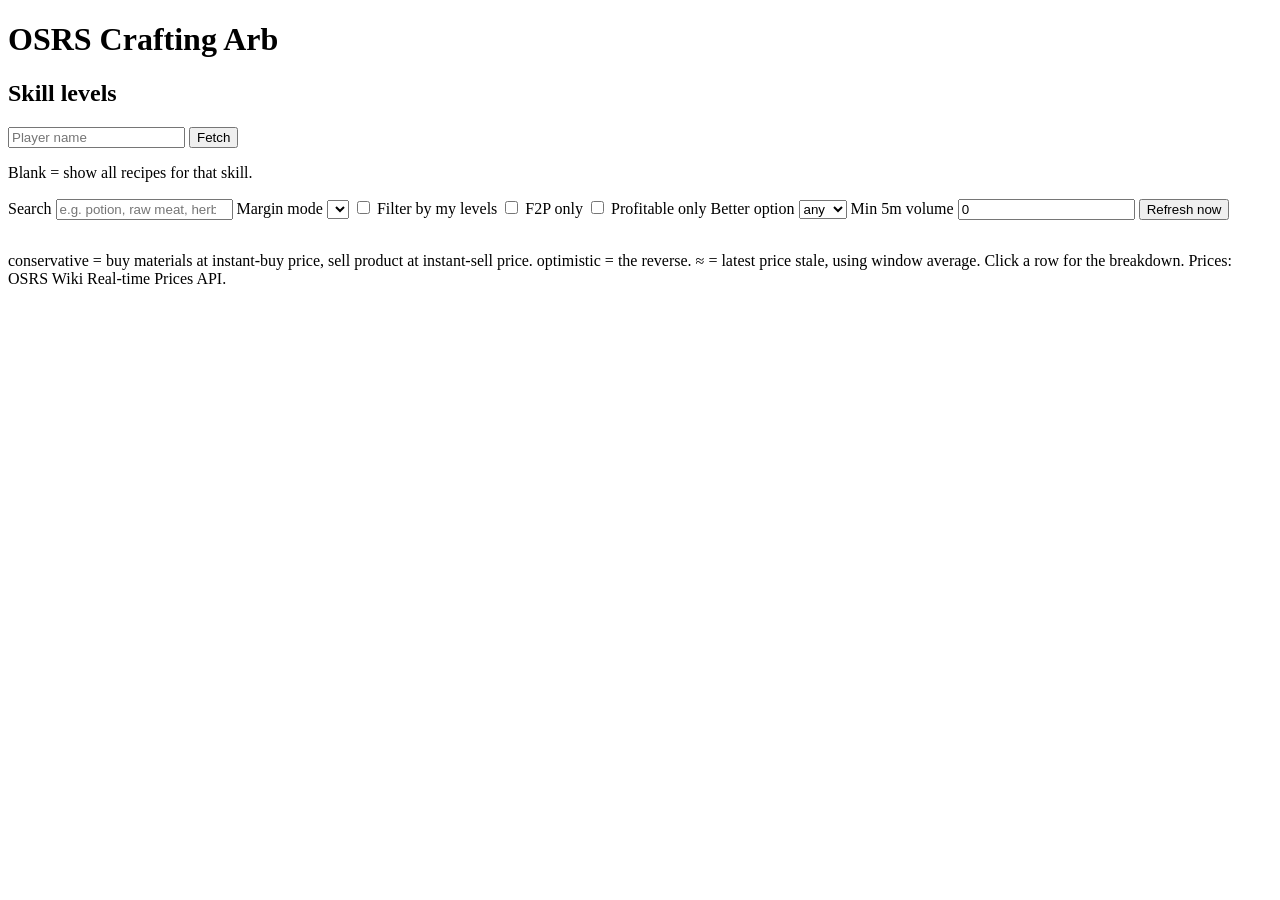
==== backend/app/web/static/index.html @ 216a5b39 "filter for buy/craft" ====
<!doctype html>
<html lang="en">
<head>
  <meta charset="utf-8" />
  <meta name="viewport" content="width=device-width, initial-scale=1.0" />
  <title>OSRS Crafting Arb</title>
  <link rel="stylesheet" href="/styles.css" />
</head>
<body>
  <div class="app">
    <header>
      <h1>OSRS Crafting Arb</h1>
      <div id="meta" class="meta"></div>
    </header>

    <section class="panel">
      <div class="panel-head">
        <h2>Skill levels</h2>
        <div class="player-fetch">
          <input id="player" type="text" maxlength="12" placeholder="Player name" />
          <button id="fetchPlayer">Fetch</button>
        </div>
      </div>
      <div id="playerError" class="error" hidden></div>
      <div id="levels" class="level-grid"></div>
      <p class="hint">Blank = show all recipes for that skill.</p>
    </section>

    <div class="controls">
      <label title="Case-insensitive search across product name, materials, and skill. Multiple words = every word must match somewhere.">
        Search
        <input id="search" type="search" placeholder="e.g. potion, raw meat, herblore" />
      </label>
      <label title="conservative = buy materials at the instant-buy price and sell the product at the instant-sell price (everything instant, worst case). optimistic = buy at the instant-sell price and sell at the instant-buy price (needs patience on both ends, best case).">Margin mode
        <select id="mode"></select>
      </label>
      <label class="check">
        <input id="filterLevels" type="checkbox" /> Filter by my levels
      </label>
      <label class="check">
        <input id="f2pOnly" type="checkbox" /> F2P only
      </label>
      <label class="check" title="Only show recipes whose best route (Sell Net, HA Net or LA Net) is positive per craft.">
        <input id="profitableOnly" type="checkbox" /> Profitable only
      </label>
      <label title="Filter by the better (cheaper) way to get the product: craft it (Craft < Buy) or buy it on the GE (Buy < Craft). any = no filter. Recipes with no buy price are excluded when a side is selected.">Better option
        <select id="acqFilter">
          <option value="any">any</option>
          <option value="craft">craft</option>
          <option value="buy">buy</option>
        </select>
      </label>
      <label>Min 5m volume
        <input id="minVolume" type="number" min="0" step="50" value="0" />
      </label>
      <button id="refresh">Refresh now</button>
    </div>

    <div id="errorBanner" class="error banner" hidden></div>
    <p id="status" class="hint"></p>

    <table class="recipe-table">
      <thead id="thead"></thead>
      <tbody id="tbody"></tbody>
    </table>

    <footer>
      <p class="hint">
        conservative = buy materials at instant-buy price, sell product at instant-sell price. optimistic = the
        reverse. ≈ = latest price stale, using window average. Click a row for the breakdown. Prices: OSRS Wiki
        Real-time Prices API.
      </p>
    </footer>
  </div>
  <script src="/app.js"></script>
</body>
</html>
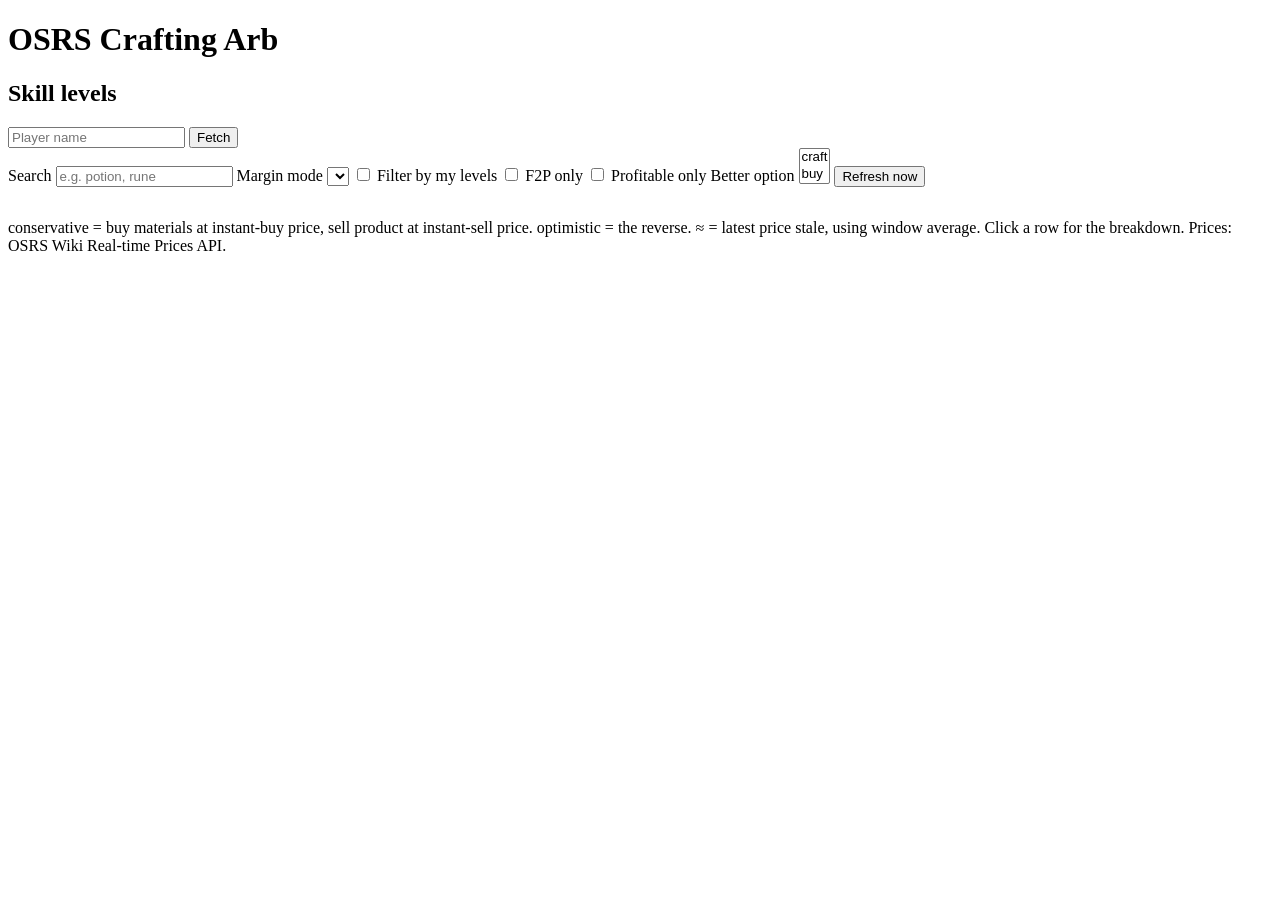
==== commit c088a2be: "tweaks and regressions" ====
--- a/backend/app/web/static/index.html
+++ b/backend/app/web/static/index.html
@@ -4,6 +4,7 @@
   <meta charset="utf-8" />
   <meta name="viewport" content="width=device-width, initial-scale=1.0" />
   <title>OSRS Crafting Arb</title>
+  <link rel="icon" href="data:image/svg+xml,<svg xmlns=%22http://www.w3.org/2000/svg%22 viewBox=%220 0 100 100%22><text y=%2250%25%22 x=%2250%25%22 dominant-baseline=%22central%22 text-anchor=%22middle%22 font-size=%2280%22>📈</text></svg>">
   <link rel="stylesheet" href="/styles.css" />
 </head>
 <body>
@@ -23,13 +24,12 @@
       </div>
       <div id="playerError" class="error" hidden></div>
       <div id="levels" class="level-grid"></div>
-      <p class="hint">Blank = show all recipes for that skill.</p>
     </section>
 
     <div class="controls">
-      <label title="Case-insensitive search across product name, materials, and skill. Multiple words = every word must match somewhere.">
+      <label title="Case-insensitive search on the product name. Multiple words = every word must match.">
         Search
-        <input id="search" type="search" placeholder="e.g. potion, raw meat, herblore" />
+        <input id="search" type="search" placeholder="e.g. potion, rune" />
       </label>
       <label title="conservative = buy materials at the instant-buy price and sell the product at the instant-sell price (everything instant, worst case). optimistic = buy at the instant-sell price and sell at the instant-buy price (needs patience on both ends, best case).">Margin mode
         <select id="mode"></select>
@@ -43,15 +43,11 @@
       <label class="check" title="Only show recipes whose best route (Sell Net, HA Net or LA Net) is positive per craft.">
         <input id="profitableOnly" type="checkbox" /> Profitable only
       </label>
-      <label title="Filter by the better (cheaper) way to get the product: craft it (Craft < Buy) or buy it on the GE (Buy < Craft). any = no filter. Recipes with no buy price are excluded when a side is selected.">Better option
-        <select id="acqFilter">
-          <option value="any">any</option>
+      <label title="Filter by the better (cheaper) way to get the product: craft it (Craft < Buy x qty) or buy qty units on the GE (Buy x qty < Craft). Select one or both; empty selection = no filter. Recipes with no buy price are excluded when a side is selected.">Better option
+        <select id="acqFilter" multiple size="2">
           <option value="craft">craft</option>
           <option value="buy">buy</option>
         </select>
-      </label>
-      <label>Min 5m volume
-        <input id="minVolume" type="number" min="0" step="50" value="0" />
       </label>
       <button id="refresh">Refresh now</button>
     </div>
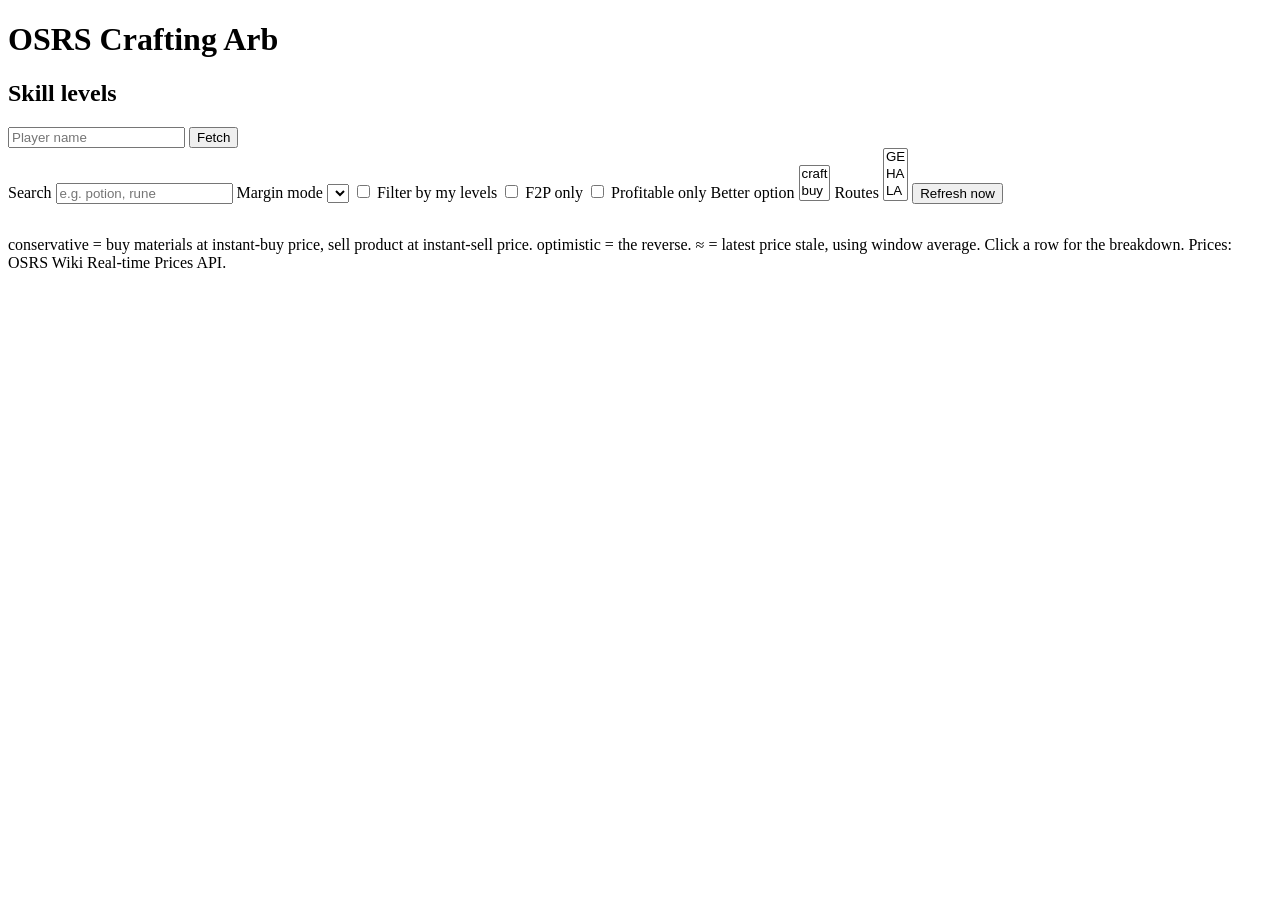
==== commit 86b611de: "toggleabout routes" ====
--- a/backend/app/web/static/index.html
+++ b/backend/app/web/static/index.html
@@ -49,6 +49,13 @@
           <option value="buy">buy</option>
         </select>
       </label>
+      <label title="Show/hide route columns: GE = Sell + Sell Net, HA = High Alchemy + HA Net, LA = Low Alchemy + LA Net. Best Net only considers enabled routes; empty selection hides all three.">Routes
+        <select id="routeFilter" multiple size="3">
+          <option value="ge">GE</option>
+          <option value="ha">HA</option>
+          <option value="la">LA</option>
+        </select>
+      </label>
       <button id="refresh">Refresh now</button>
     </div>
 
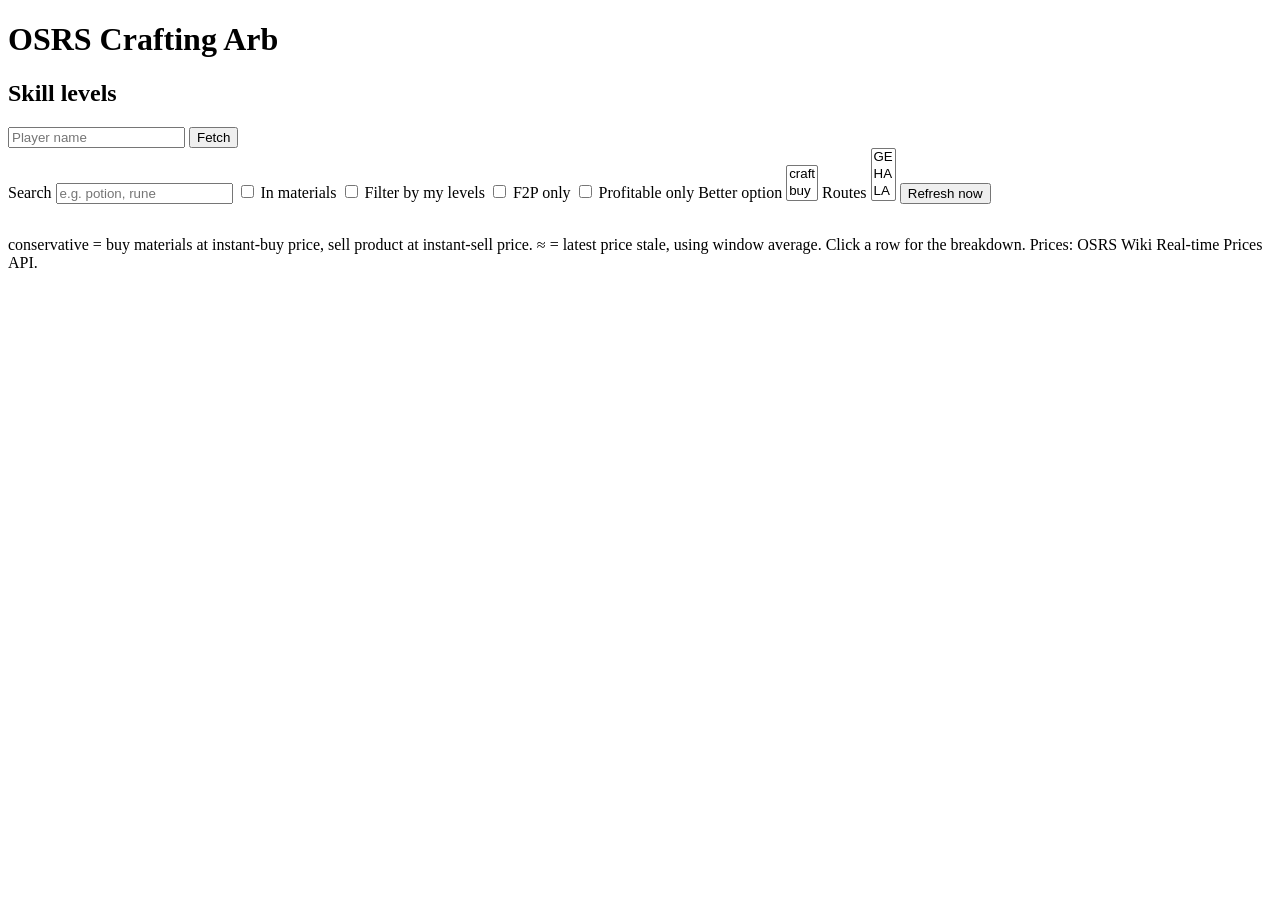
==== commit 9472ac9f: "optional search materials and return col" ====
--- a/backend/app/web/static/index.html
+++ b/backend/app/web/static/index.html
@@ -31,8 +31,8 @@
         Search
         <input id="search" type="search" placeholder="e.g. potion, rune" />
       </label>
-      <label title="conservative = buy materials at the instant-buy price and sell the product at the instant-sell price (everything instant, worst case). optimistic = buy at the instant-sell price and sell at the instant-buy price (needs patience on both ends, best case).">Margin mode
-        <select id="mode"></select>
+      <label class="check" title="Search also matches material names, not just the product name.">
+        <input id="searchMaterials" type="checkbox" /> In materials
       </label>
       <label class="check">
         <input id="filterLevels" type="checkbox" /> Filter by my levels
@@ -69,9 +69,8 @@
 
     <footer>
       <p class="hint">
-        conservative = buy materials at instant-buy price, sell product at instant-sell price. optimistic = the
-        reverse. ≈ = latest price stale, using window average. Click a row for the breakdown. Prices: OSRS Wiki
-        Real-time Prices API.
+        conservative = buy materials at instant-buy price, sell product at instant-sell price. ≈ = latest price
+        stale, using window average. Click a row for the breakdown. Prices: OSRS Wiki Real-time Prices API.
       </p>
     </footer>
   </div>
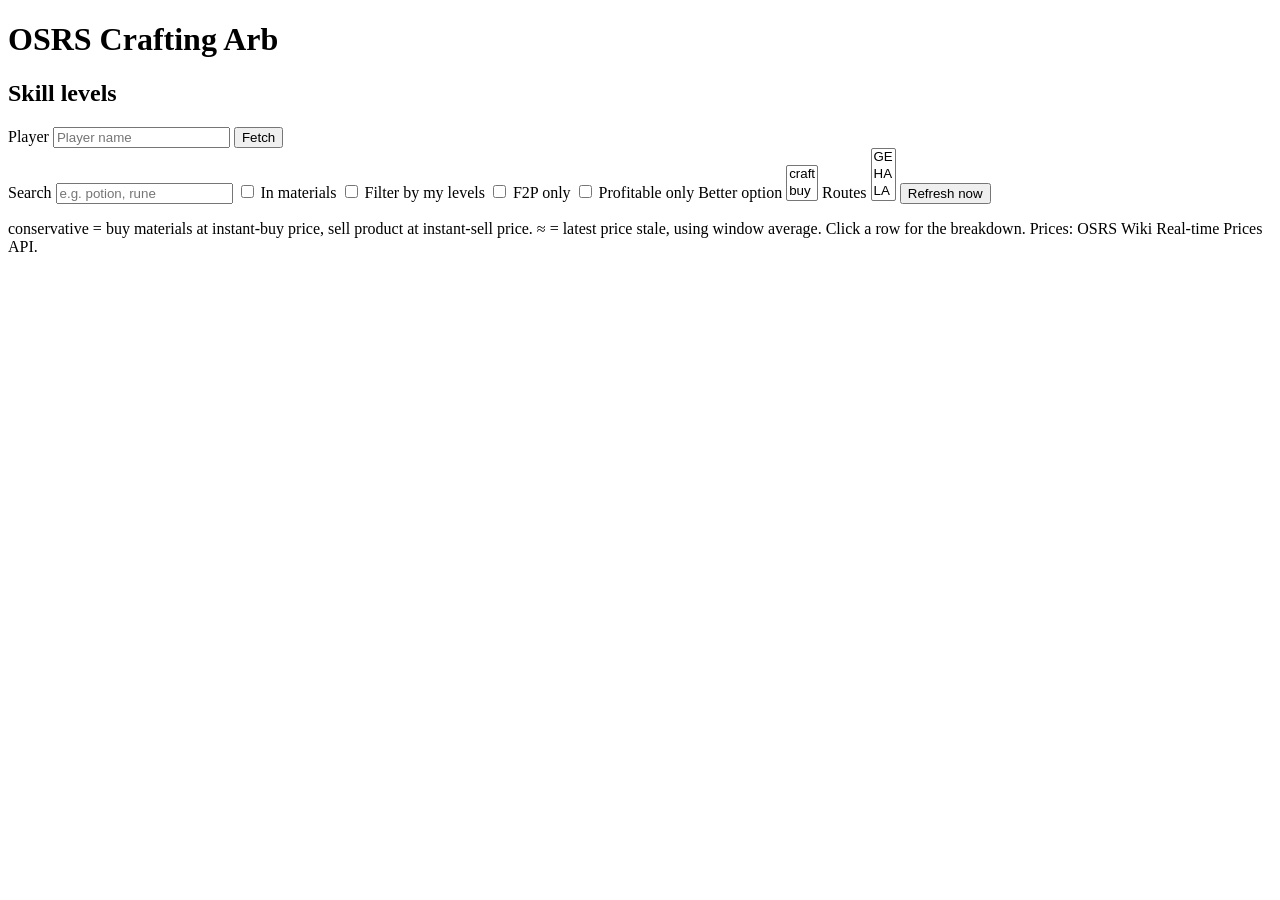
==== commit 3e458311: "ui tweaks" ====
--- a/backend/app/web/static/index.html
+++ b/backend/app/web/static/index.html
@@ -15,15 +15,19 @@
     </header>
 
     <section class="panel">
-      <div class="panel-head">
-        <h2>Skill levels</h2>
-        <div class="player-fetch">
-          <input id="player" type="text" maxlength="12" placeholder="Player name" />
-          <button id="fetchPlayer">Fetch</button>
+      <div class="panel-cols">
+        <div class="levels-side">
+          <h2>Skill levels</h2>
+          <div id="levels" class="level-grid">
+            <div class="level-input player-cell">
+              <span>Player</span>
+              <input id="player" type="text" maxlength="12" placeholder="Player name" />
+              <button id="fetchPlayer">Fetch</button>
+            </div>
+          </div>
         </div>
       </div>
       <div id="playerError" class="error" hidden></div>
-      <div id="levels" class="level-grid"></div>
     </section>
 
     <div class="controls">
@@ -60,7 +64,6 @@
     </div>
 
     <div id="errorBanner" class="error banner" hidden></div>
-    <p id="status" class="hint"></p>
 
     <table class="recipe-table">
       <thead id="thead"></thead>
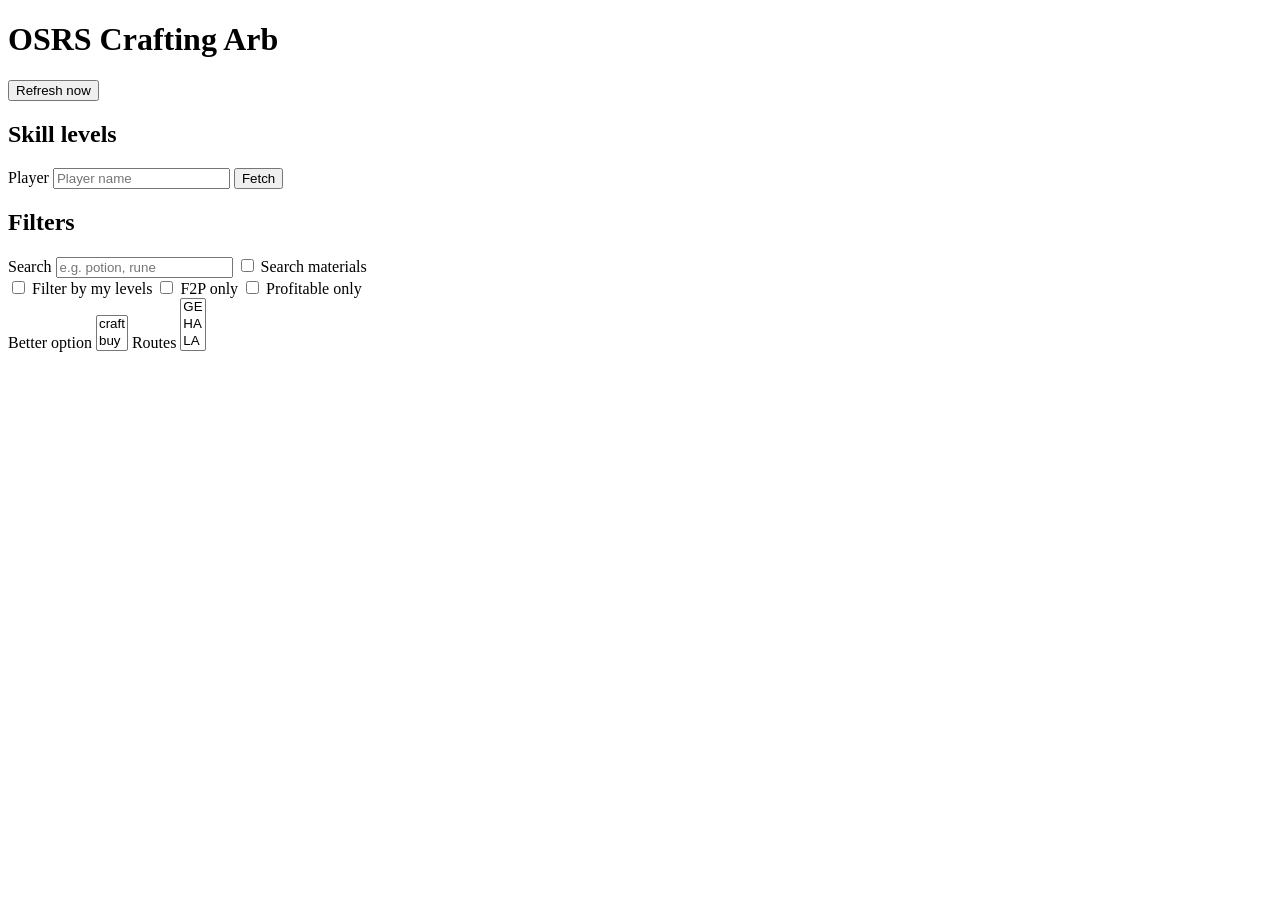
==== commit a5991cc4: "more compact UI" ====
--- a/backend/app/web/static/index.html
+++ b/backend/app/web/static/index.html
@@ -12,6 +12,7 @@
     <header>
       <h1>OSRS Crafting Arb</h1>
       <div id="meta" class="meta"></div>
+      <button id="refresh">Refresh now</button>
     </header>
 
     <section class="panel">
@@ -26,27 +27,29 @@
             </div>
           </div>
         </div>
+        <div class="filters-side">
+          <h2>Filters</h2>
+          <div class="controls">
+      <div class="search-group">
+        <label title="Case-insensitive search on the product name. Multiple words = every word must match.">
+          Search
+          <input id="search" type="search" placeholder="e.g. potion, rune" />
+        </label>
+        <label class="check" title="Search also matches material names, not just the product name.">
+          <input id="searchMaterials" type="checkbox" /> Search materials
+        </label>
       </div>
-      <div id="playerError" class="error" hidden></div>
-    </section>
-
-    <div class="controls">
-      <label title="Case-insensitive search on the product name. Multiple words = every word must match.">
-        Search
-        <input id="search" type="search" placeholder="e.g. potion, rune" />
-      </label>
-      <label class="check" title="Search also matches material names, not just the product name.">
-        <input id="searchMaterials" type="checkbox" /> In materials
-      </label>
-      <label class="check">
-        <input id="filterLevels" type="checkbox" /> Filter by my levels
-      </label>
-      <label class="check">
-        <input id="f2pOnly" type="checkbox" /> F2P only
-      </label>
-      <label class="check" title="Only show recipes whose best route (Sell Net, HA Net or LA Net) is positive per craft.">
-        <input id="profitableOnly" type="checkbox" /> Profitable only
-      </label>
+      <div class="check-stack">
+        <label class="check">
+          <input id="filterLevels" type="checkbox" /> Filter by my levels
+        </label>
+        <label class="check">
+          <input id="f2pOnly" type="checkbox" /> F2P only
+        </label>
+        <label class="check" title="Only show recipes whose best route (Sell Net, HA Net or LA Net) is positive per craft.">
+          <input id="profitableOnly" type="checkbox" /> Profitable only
+        </label>
+      </div>
       <label title="Filter by the better (cheaper) way to get the product: craft it (Craft < Buy x qty) or buy qty units on the GE (Buy x qty < Craft). Select one or both; empty selection = no filter. Recipes with no buy price are excluded when a side is selected.">Better option
         <select id="acqFilter" multiple size="2">
           <option value="craft">craft</option>
@@ -60,8 +63,11 @@
           <option value="la">LA</option>
         </select>
       </label>
-      <button id="refresh">Refresh now</button>
-    </div>
+          </div>
+        </div>
+      </div>
+      <div id="playerError" class="error" hidden></div>
+    </section>
 
     <div id="errorBanner" class="error banner" hidden></div>
 
@@ -69,13 +75,6 @@
       <thead id="thead"></thead>
       <tbody id="tbody"></tbody>
     </table>
-
-    <footer>
-      <p class="hint">
-        conservative = buy materials at instant-buy price, sell product at instant-sell price. ≈ = latest price
-        stale, using window average. Click a row for the breakdown. Prices: OSRS Wiki Real-time Prices API.
-      </p>
-    </footer>
   </div>
   <script src="/app.js"></script>
 </body>
